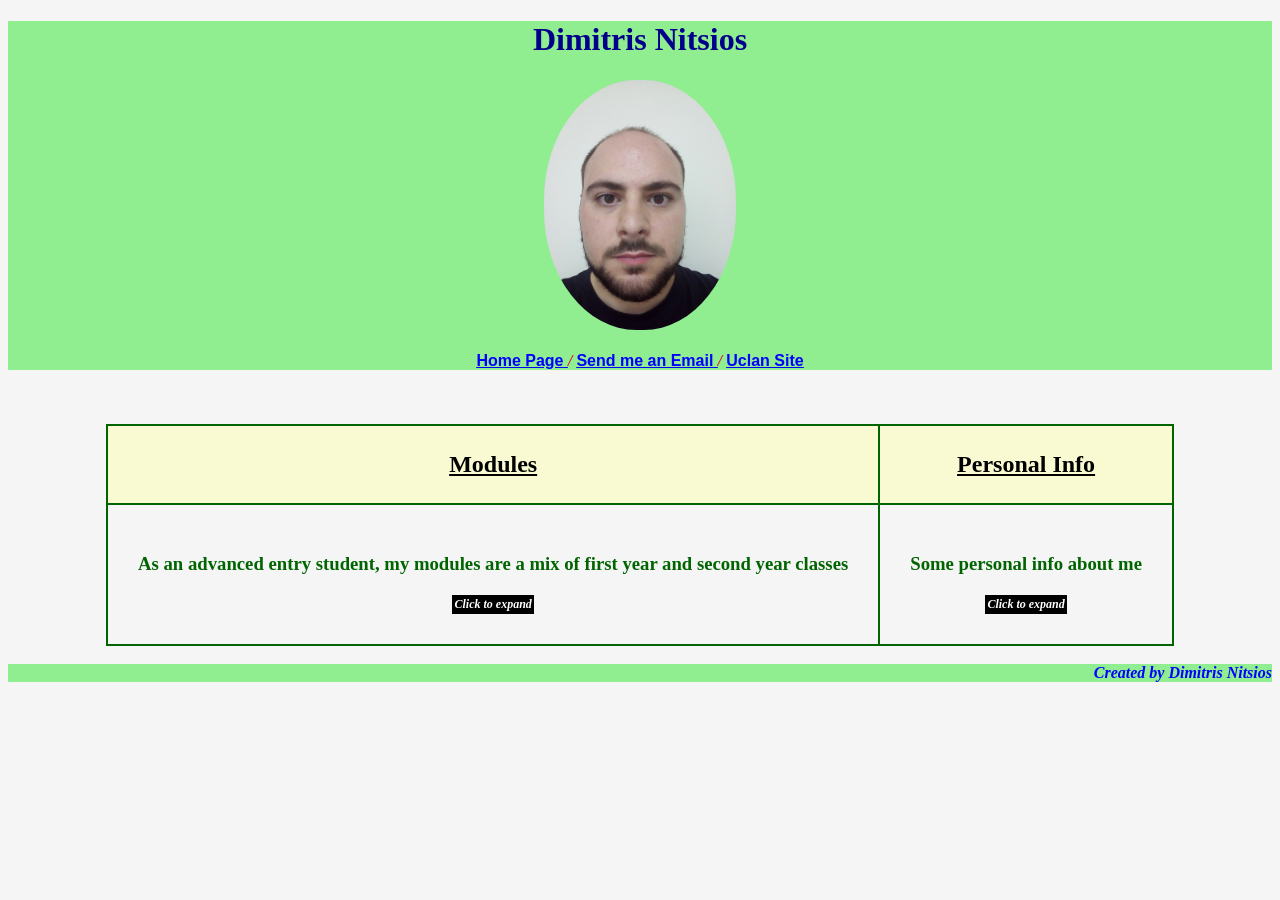
==== index.html @ 96bfa375 "Rename Profile.html to index.html" ====
<!DOCTYPE html>
<html lang="en">

<head>
    <meta charset="UTF-8">
    <title>DimitrisNitsios</title>
    <link rel="stylesheet" type="text/css" href="StyleProfile.css">
</head>

<body>
<header>            <!--<header>  -->

    <h1>Dimitris Nitsios</h1>  <!--HeadLine-->

    <div>            <!--<Pic>-->
        <img src="Pics/Pic2.jpg" alt="Profile Pic" width="192" height="250">
    </div>
    <br>
    <div>            <!-- <Links>-->
        <!--<Link to Home Page>-->
        <a href="Index.html" class="stylelink"> <u><b>Home Page</b></u> </a>
        <i style="color: crimson" ><b> / </b></i>    <!-- adds / between links -->
        <!--<Link to my Email> -->
        <a href="mailto:dnitsios@uclan.ac.uk" class="stylelink" target="_blank">  <u><b>Send me an Email</b></u> </a>
        <i style="color: crimson" ><b> / </b></i>    <!-- adds / between links -->
        <!-- Link of Uclan -->
        <a href="https://www.uclancyprus.ac.cy" class="stylelink" target="_blank"> <u><b>Uclan Site</b></u> </a>
    </div>
</header>               <!--<header ends>-->

<main>                  <!--<Main Body>-->
    <br>
    <br>
    <br>

    <div>
        <table style="margin: auto">         <!----<The Table containing the Modules and some Personal Info>---->
            <tr class="tableheading">
                <th><h2><b><u> Modules       </u></b></h2></th>
                <th><h2><b><u> Personal Info </u></b></h2></th>
            </tr>
            <tr id="secondrow">
                <td> <h3><p class="subheading"> As an advanced entry student, my modules are a mix of first year and second year classes</p></h3>
                            <!--<Expands unordered list of Modules>-->
                    <div style="text-align: center" >
                        <i class="explist" onclick="showlist1()"><b>Click to expand </b></i>
                    </div>
                            <!--<Unordered list of Modules>-->
                    <ul id="ulModules">
                        <li> CO1111 : Computing skills.                    </li>
                        <li> CO1301 : Games concepts.                      </li>
                        <li> CO1407 : Introduction to programming.         </li>
                        <li> CO1406 : Algorithms and Data Structures.      </li>
                        <li> CO1507 : Introduction to networking.          </li>
                        <li> CO1508 : Computer systems and security.       </li>
                        <li> CO1605 : Systems analysis and database design.</li>
                        <li> CO1808 : Study and research skills.           </li>
                    </ul>
                </td>
                <td> <h3><p class="subheading">Some personal info about me</p></h3>
                         <!--<Expands unordered list of Personal Info>-->
                    <div style="text-align: center" >
                    <i class="explist" onclick="showlist2()"><b>Click to expand </b></i>
                    </div>
                         <!--<Unordered list of Personal Info>-->
                    <ul id="ulPersonalInfo">
                        <li>I am 30 years old.                                                             </li>
                        <li>This is my first year in Uclan                                                 </li>
                        <li>I entered the National and Kapodistrian University of Athens to study Maths.   </li>
                        <li>The only knowledge i had about coding was from high school 13 years ago.       </li>
                        <li>I did <a href="https://en.wikipedia.org/wiki/Taekwondo" class="stylelink">Tae Kwon Do</a> from the age of 9 till high school.</li>
                        <li>My hobbies are:
                            <ol type="i">        <!--< Ordered list of hobies>-->
                                <li>Gaming on pc and listening to audio-books.      </li>
                                <li>Reading (translated) Chinese fantasy literature.</li>
                            </ol>
                    </ul>

                </td>
            </tr>
        </table>                     <!-------<Table Ends>------->
    </div>


</main>                 <!--<Main Body ends>-->

<br>
<footer>                <!---<Footer starts> -->
<div id="credits">
    <i><b> Created by Dimitris Nitsios </b></i>
</div>

</footer>            <!---<Footer ends> -->

<!--<Link the JS file to HTML>-->
<script src="JSProfile.js"></script>

</body>
</html>
---- StyleProfile.css ----
/*  Style body, header and footer */
body {
    background-color: whitesmoke;
}
header {
    text-align: center;
}

footer, header {
    background-color: lightgreen;
}

img {
    border-radius: 48%;
}
/*---------------------------*/


/*  Style the Table and it's contents   */
.tableheading, .subheading {
    text-align: center;
}

table, th, td {
    border: 2px solid darkgreen;
    border-collapse: collapse;
    padding: 30px;
}

th {
    background-color: lightgoldenrodyellow;
    padding: 5px;
}

h3 {
    color: darkgreen;
}

/*------------------------------------ */


/* Sets display to none and the functions changes it to block */
#ulModules, #ulPersonalInfo {
    display: none;
}


/* style the "click to expand"  */
.explist {
    background-color: black;
    border: 2px solid black;
    color: white;
    font-size: 12px ;
    display: inline-block;
}

/* Style the Links  */
.stylelink {
    color: blue;
    font-family: "Arial";
}


/* Style the Credits*/
#credits {
    text-align: right;
    color : blue;
}

/*Style the HeadLine*/
h1 {
    color: darkblue;
}
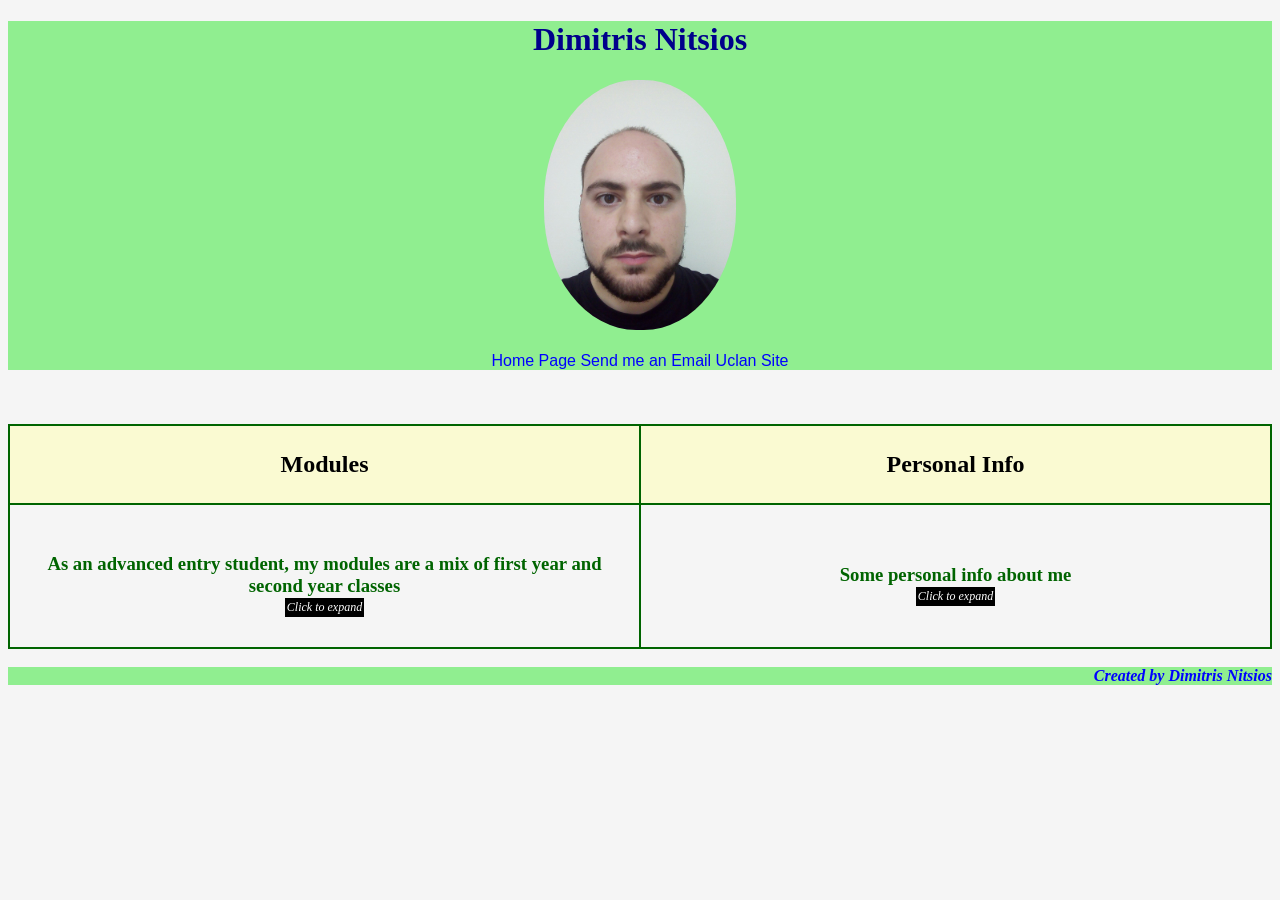
==== commit 74d1b951: "Changing the style of links" ====
--- a/index.html
+++ b/index.html
@@ -2,9 +2,13 @@
 <html lang="en">
 
 <head>
+
     <meta charset="UTF-8">
     <title>DimitrisNitsios</title>
     <link rel="stylesheet" type="text/css" href="StyleProfile.css">
+    <!--<Link the JS file to HTML>-->
+    <script defer src="JSProfile.js"></script>
+
 </head>
 
 <body>
@@ -18,13 +22,13 @@
     <br>
     <div>            <!-- <Links>-->
         <!--<Link to Home Page>-->
-        <a href="Index.html" class="stylelink"> <u><b>Home Page</b></u> </a>
-        <i style="color: crimson" ><b> / </b></i>    <!-- adds / between links -->
+        <a href="index.html" class="stylelink"> Home Page </a>
+
         <!--<Link to my Email> -->
-        <a href="mailto:dnitsios@uclan.ac.uk" class="stylelink" target="_blank">  <u><b>Send me an Email</b></u> </a>
-        <i style="color: crimson" ><b> / </b></i>    <!-- adds / between links -->
+        <a href="mailto:dnitsios@uclan.ac.uk" class="stylelink" target="_blank">  Send me an Email </a>
+
         <!-- Link of Uclan -->
-        <a href="https://www.uclancyprus.ac.cy" class="stylelink" target="_blank"> <u><b>Uclan Site</b></u> </a>
+        <a href="https://www.uclancyprus.ac.cy" class="stylelink" target="_blank"> Uclan Site </a>
     </div>
 </header>               <!--<header ends>-->
 
@@ -36,17 +40,17 @@
     <div>
         <table style="margin: auto">         <!----<The Table containing the Modules and some Personal Info>---->
             <tr class="tableheading">
-                <th><h2><b><u> Modules       </u></b></h2></th>
-                <th><h2><b><u> Personal Info </u></b></h2></th>
+                <th><h2> Modules       </h2></th>
+                <th><h2> Personal Info </h2></th>
             </tr>
             <tr id="secondrow">
-                <td> <h3><p class="subheading"> As an advanced entry student, my modules are a mix of first year and second year classes</p></h3>
+                <td> <h3 class="subheading"> As an advanced entry student, my modules are a mix of first year and second year classes</h3>
                             <!--<Expands unordered list of Modules>-->
                     <div style="text-align: center" >
-                        <i class="explist" onclick="showlist1()"><b>Click to expand </b></i>
+                        <i class="explist" onclick="showlist1()">Click to expand</i>
                     </div>
                             <!--<Unordered list of Modules>-->
-                    <ul id="ulModules">
+                    <ul id="ulModules" style="list-style: none">
                         <li> CO1111 : Computing skills.                    </li>
                         <li> CO1301 : Games concepts.                      </li>
                         <li> CO1407 : Introduction to programming.         </li>
@@ -57,20 +61,20 @@
                         <li> CO1808 : Study and research skills.           </li>
                     </ul>
                 </td>
-                <td> <h3><p class="subheading">Some personal info about me</p></h3>
+                <td> <h3 class="subheading">Some personal info about me</h3>
                          <!--<Expands unordered list of Personal Info>-->
                     <div style="text-align: center" >
-                    <i class="explist" onclick="showlist2()"><b>Click to expand </b></i>
+                    <i class="explist" onclick="showlist2()">Click to expand</i>
                     </div>
                          <!--<Unordered list of Personal Info>-->
-                    <ul id="ulPersonalInfo">
+                    <ul id="ulPersonalInfo" style="list-style: none">
                         <li>I am 30 years old.                                                             </li>
                         <li>This is my first year in Uclan                                                 </li>
                         <li>I entered the National and Kapodistrian University of Athens to study Maths.   </li>
                         <li>The only knowledge i had about coding was from high school 13 years ago.       </li>
                         <li>I did <a href="https://en.wikipedia.org/wiki/Taekwondo" class="stylelink">Tae Kwon Do</a> from the age of 9 till high school.</li>
                         <li>My hobbies are:
-                            <ol type="i">        <!--< Ordered list of hobies>-->
+                            <ol style= "list-style:'i'">        <!--< Ordered list of hobies>-->
                                 <li>Gaming on pc and listening to audio-books.      </li>
                                 <li>Reading (translated) Chinese fantasy literature.</li>
                             </ol>
@@ -92,8 +96,7 @@
 
 </footer>            <!---<Footer ends> -->
 
-<!--<Link the JS file to HTML>-->
-<script src="JSProfile.js"></script>
+
 
 </body>
 </html>
--- a/StyleProfile.css
+++ b/StyleProfile.css
@@ -31,9 +31,13 @@
     background-color: lightgoldenrodyellow;
     padding: 5px;
 }
+th, td{
+    width: 50%;
+}
 
 h3 {
     color: darkgreen;
+    margin-bottom: 0;
 }
 
 /*------------------------------------ */
@@ -57,7 +61,8 @@
 /* Style the Links  */
 .stylelink {
     color: blue;
-    font-family: "Arial";
+    font-family: "Comic Sans MS", "Comic Sans MS", sans-serif ;
+    text-decoration: none;
 }
 
 
@@ -70,4 +75,5 @@
 /*Style the HeadLine*/
 h1 {
     color: darkblue;
-}+}
+
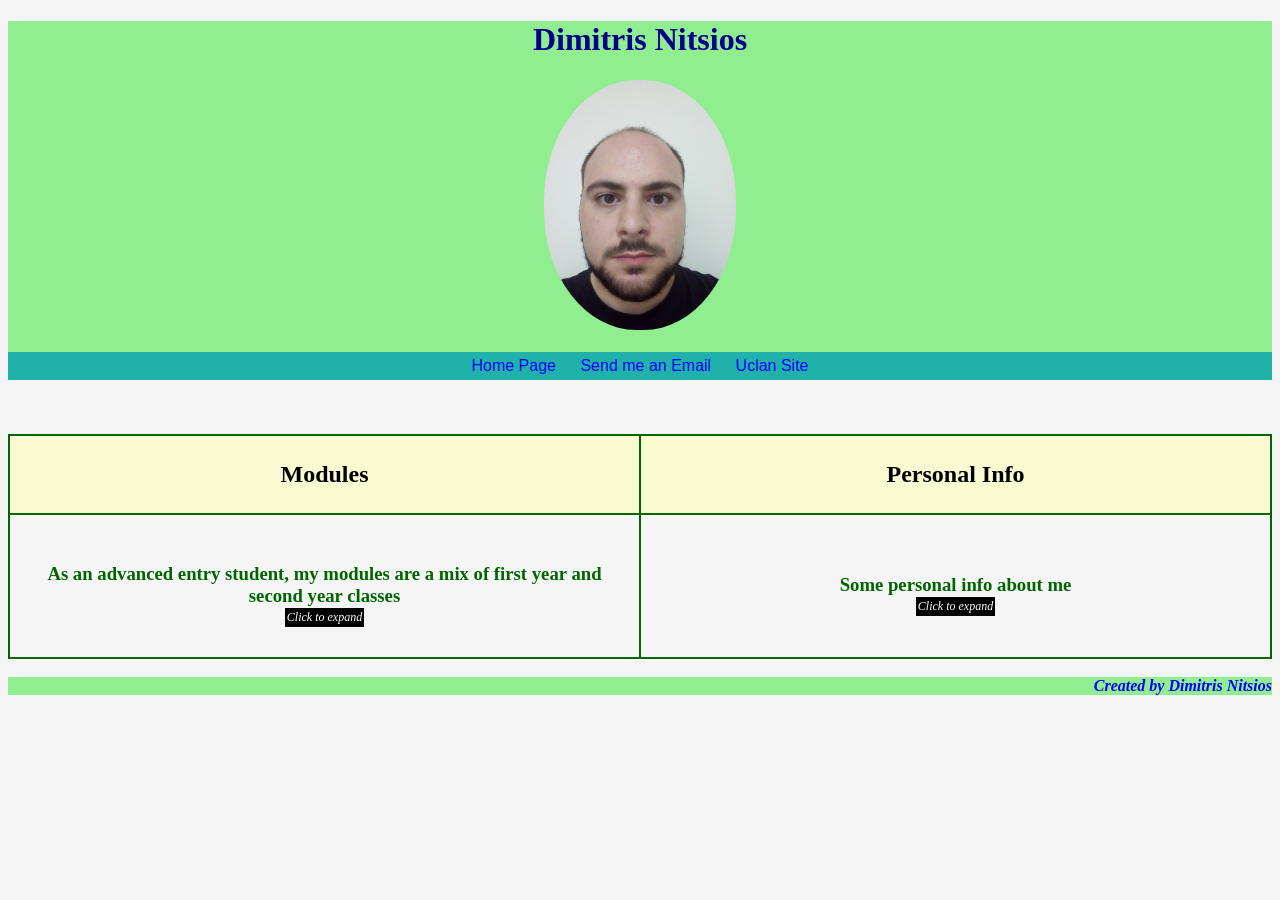
==== commit a08f3456: "Changing the style of links v.2" ====
--- a/index.html
+++ b/index.html
@@ -2,7 +2,7 @@
 <html lang="en">
 
 <head>
-
+    <meta name="viewport" content="width=device-width"/>
     <meta charset="UTF-8">
     <title>DimitrisNitsios</title>
     <link rel="stylesheet" type="text/css" href="StyleProfile.css">
@@ -20,7 +20,7 @@
         <img src="Pics/Pic2.jpg" alt="Profile Pic" width="192" height="250">
     </div>
     <br>
-    <div>            <!-- <Links>-->
+    <div id = "linkTab">            <!-- <Links>-->
         <!--<Link to Home Page>-->
         <a href="index.html" class="stylelink"> Home Page </a>
 
@@ -72,7 +72,7 @@
                         <li>This is my first year in Uclan                                                 </li>
                         <li>I entered the National and Kapodistrian University of Athens to study Maths.   </li>
                         <li>The only knowledge i had about coding was from high school 13 years ago.       </li>
-                        <li>I did <a href="https://en.wikipedia.org/wiki/Taekwondo" class="stylelink">Tae Kwon Do</a> from the age of 9 till high school.</li>
+                        <li>I did <a href="https://en.wikipedia.org/wiki/Taekwondo" >Tae Kwon Do</a> from the age of 9 till high school.</li>
                         <li>My hobbies are:
                             <ol style= "list-style:'i'">        <!--< Ordered list of hobies>-->
                                 <li>Gaming on pc and listening to audio-books.      </li>
--- a/StyleProfile.css
+++ b/StyleProfile.css
@@ -59,10 +59,16 @@
 }
 
 /* Style the Links  */
+#linkTab {
+    background-color: lightseagreen;
+    padding: 5px;
+}
 .stylelink {
     color: blue;
     font-family: "Comic Sans MS", "Comic Sans MS", sans-serif ;
     text-decoration: none;
+    padding: 10px;
+
 }
 
 
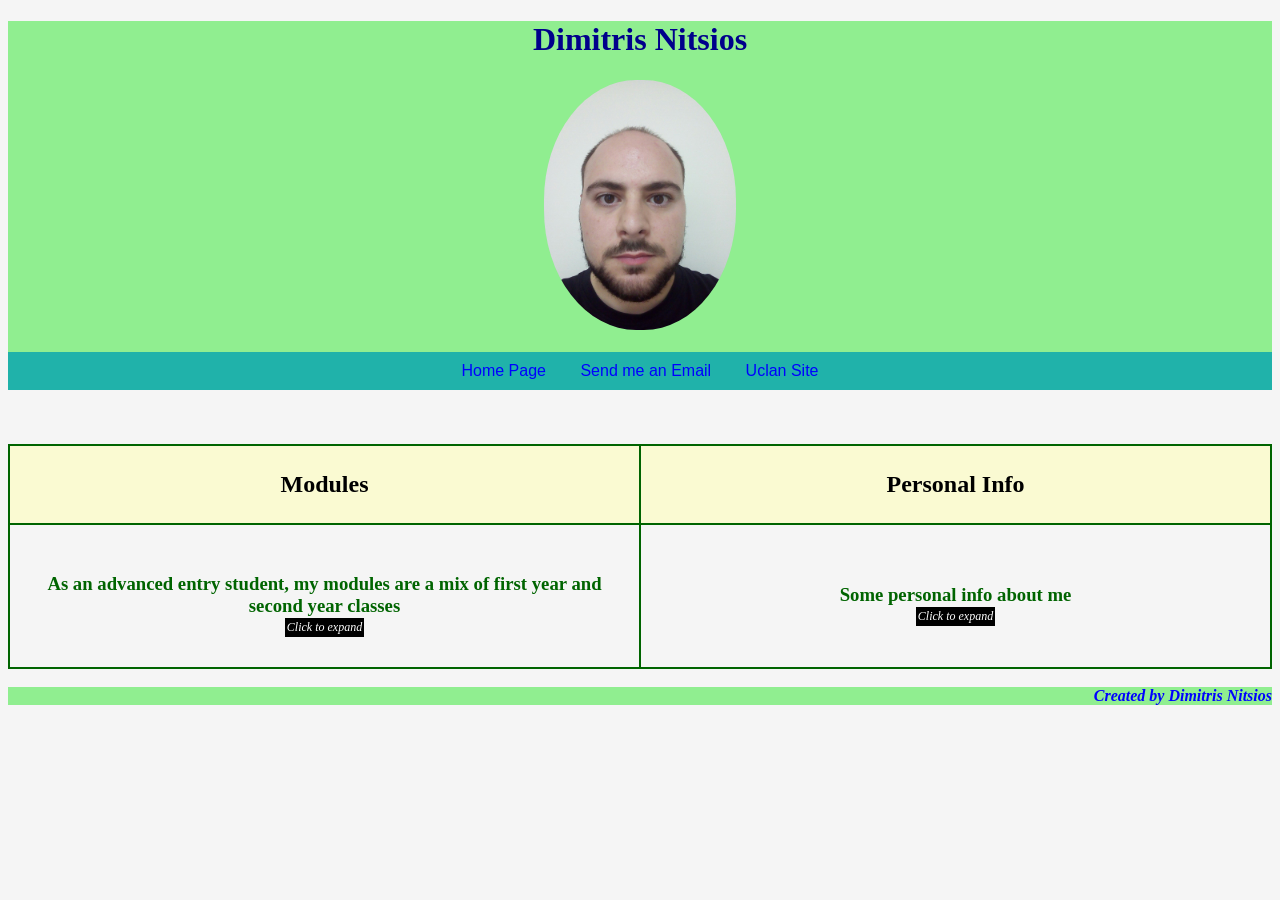
==== commit beabae38: "Changing the style of links v.3" ====
--- a/index.html
+++ b/index.html
@@ -74,7 +74,7 @@
                         <li>The only knowledge i had about coding was from high school 13 years ago.       </li>
                         <li>I did <a href="https://en.wikipedia.org/wiki/Taekwondo" >Tae Kwon Do</a> from the age of 9 till high school.</li>
                         <li>My hobbies are:
-                            <ol style= "list-style:'i'">        <!--< Ordered list of hobies>-->
+                            <ol>        <!--< Ordered list of hobies>-->
                                 <li>Gaming on pc and listening to audio-books.      </li>
                                 <li>Reading (translated) Chinese fantasy literature.</li>
                             </ol>
--- a/StyleProfile.css
+++ b/StyleProfile.css
@@ -61,16 +61,21 @@
 /* Style the Links  */
 #linkTab {
     background-color: lightseagreen;
-    padding: 5px;
+    padding: 10px;
 }
+
 .stylelink {
     color: blue;
     font-family: "Comic Sans MS", "Comic Sans MS", sans-serif ;
     text-decoration: none;
     padding: 10px;
-
+    margin: 5px;
+    transition: background-color, 5s ;
 }
 
+.stylelink:hover {
+    background: red;
+}
 
 /* Style the Credits*/
 #credits {
@@ -83,3 +88,7 @@
     color: darkblue;
 }
 
+/*Style the lists */
+ol{
+    list-style: lower-roman;
+}
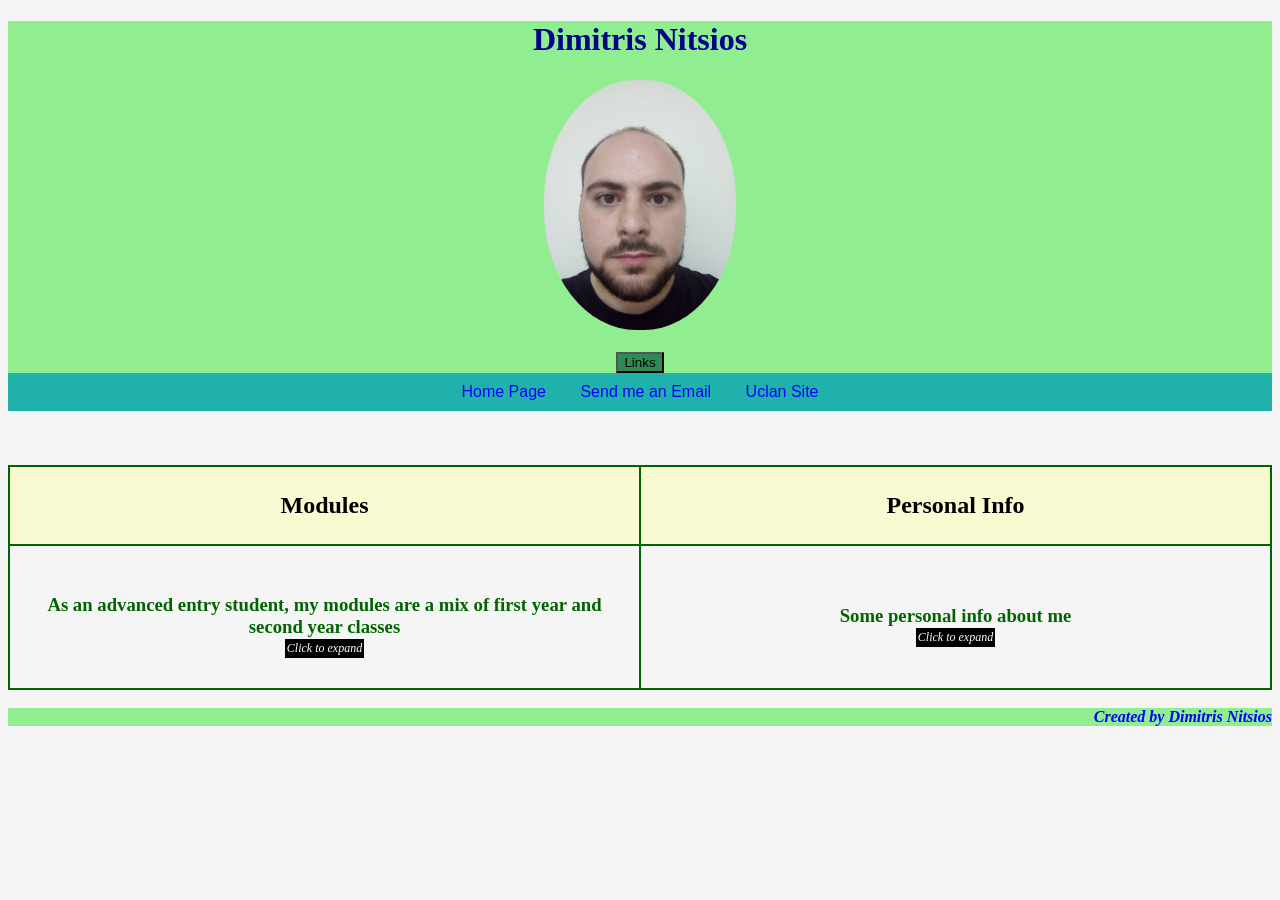
==== commit c6b09541: "Changing the style of links v.3" ====
--- a/index.html
+++ b/index.html
@@ -5,7 +5,7 @@
     <meta name="viewport" content="width=device-width"/>
     <meta charset="UTF-8">
     <title>DimitrisNitsios</title>
-    <link rel="stylesheet" type="text/css" href="StyleProfile.css">
+    <link  rel="stylesheet" type="text/css" href="StyleProfile.css">
     <!--<Link the JS file to HTML>-->
     <script defer src="JSProfile.js"></script>
 
@@ -20,7 +20,10 @@
         <img src="Pics/Pic2.jpg" alt="Profile Pic" width="192" height="250">
     </div>
     <br>
+    <input type="button" name="button" value="Links" id="masterLinks">
+
     <div id = "linkTab">            <!-- <Links>-->
+
         <!--<Link to Home Page>-->
         <a href="index.html" class="stylelink"> Home Page </a>
 
--- a/StyleProfile.css
+++ b/StyleProfile.css
@@ -64,14 +64,21 @@
     padding: 10px;
 }
 
+#masterLinks{
+    background-color: seagreen;
+    transition: background-color, 5s ;
+}
+
+
 .stylelink {
     color: blue;
     font-family: "Comic Sans MS", "Comic Sans MS", sans-serif ;
     text-decoration: none;
     padding: 10px;
     margin: 5px;
-    transition: background-color, 5s ;
+    transition: 5s;
 }
+
 
 .stylelink:hover {
     background: red;
